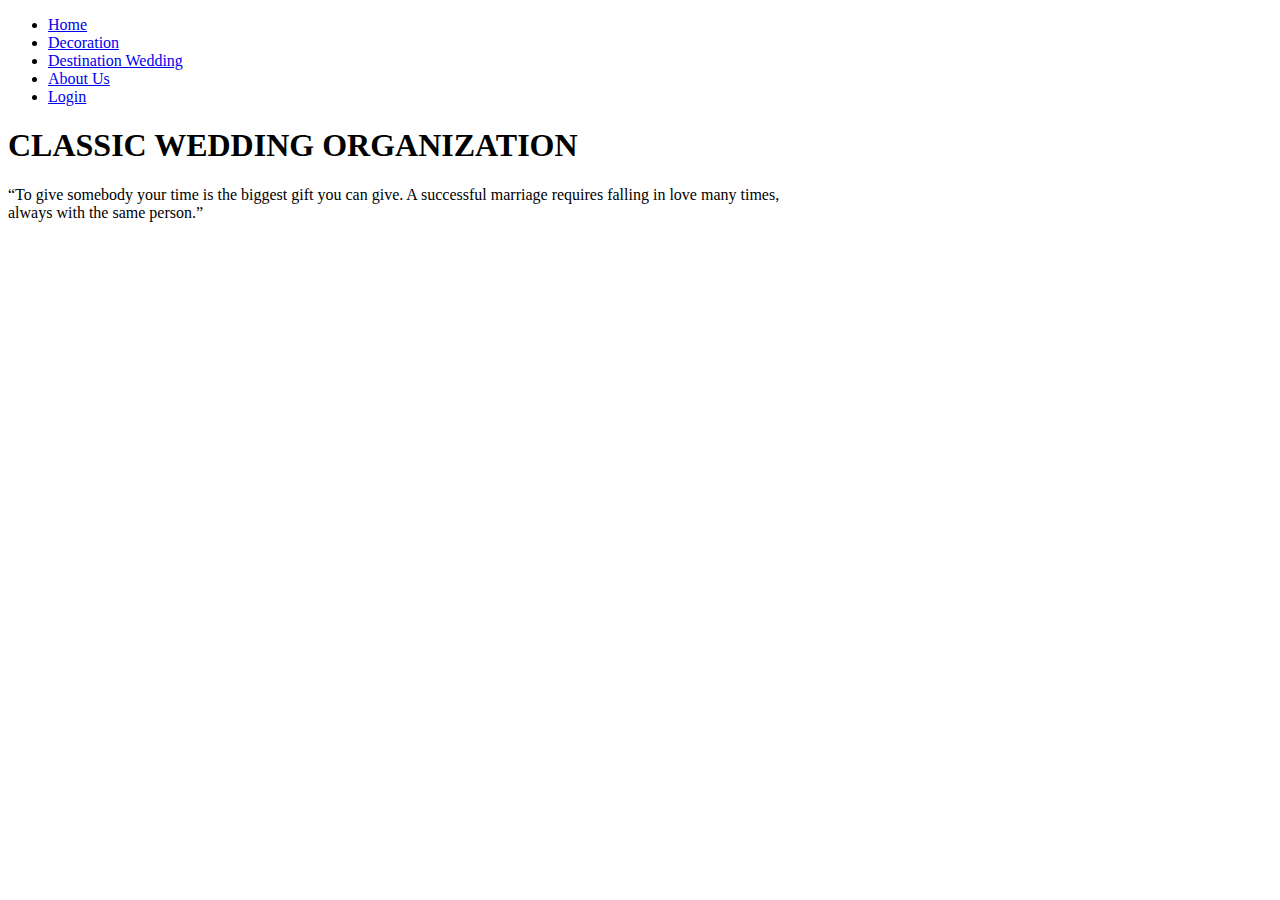
==== index.html @ 3666c315 "new file" ====
<!DOCTYPE html>
<html lang="en">
<head>
    <meta charset="UTF-8">
    <meta name="viewport" content="width=device-width, initial-scale=1.0">
    <title>Classic Wedding Organization</title>
    <link rel="stylesheet" href="./CSS/Style.css">
</head>
<body>
    <div class="banner">
    <div class="navbar">
    
    <ul>
        <li><a href="#">Home</a></li>
        <li><a href="./Pages/decoration.html">Decoration</a></li>
        <li><a href="#">Destination Wedding</a></li>
        <li><a href="#">About Us</a></li>
        <li><a href="#">Login </a></li>
    </ul>
    </div>

    <div class="content">
        <h1>CLASSIC WEDDING ORGANIZATION</h1>
        <p>“To give somebody your time is the biggest gift you can give.
        A successful marriage requires falling in love many times,<br> always with the same person.” </p>
    </div>

</body>
</html>
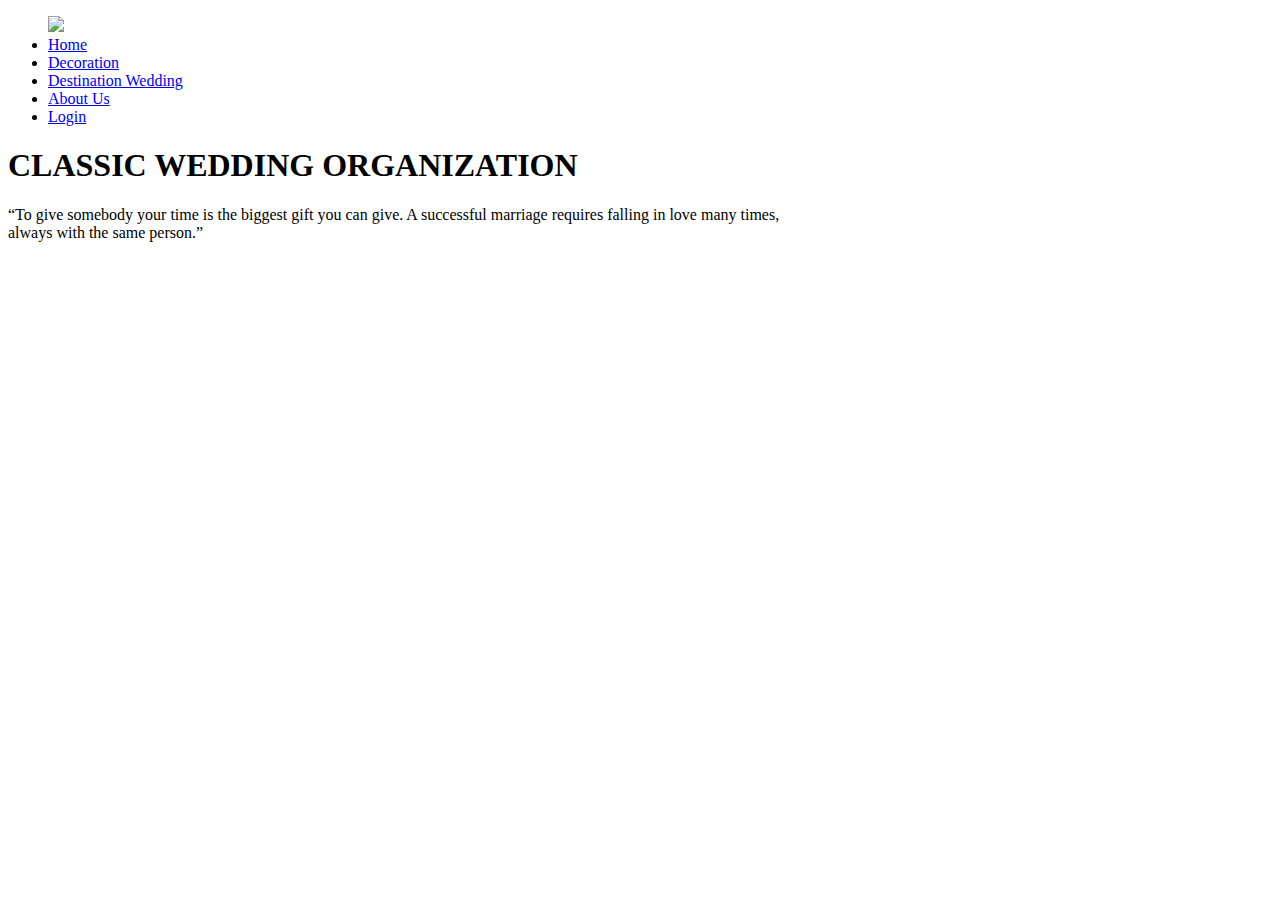
==== commit fde751ef: "update about us and index page" ====
--- a/index.html
+++ b/index.html
@@ -11,11 +11,12 @@
     <div class="navbar">
     
     <ul>
+        <img src="./Images/wedding.png" height="20px"/>
         <li><a href="#">Home</a></li>
-        <li><a href="./Pages/decoration.html">Decoration</a></li>
+        <li><a href="./pages/decoration.html">Decoration</a></li>
         <li><a href="#">Destination Wedding</a></li>
-        <li><a href="#">About Us</a></li>
-        <li><a href="#">Login </a></li>
+        <li><a href="./pages/about.html">About Us</a></li>
+        <li><a href="./login.html">Login </a></li>
     </ul>
     </div>
 
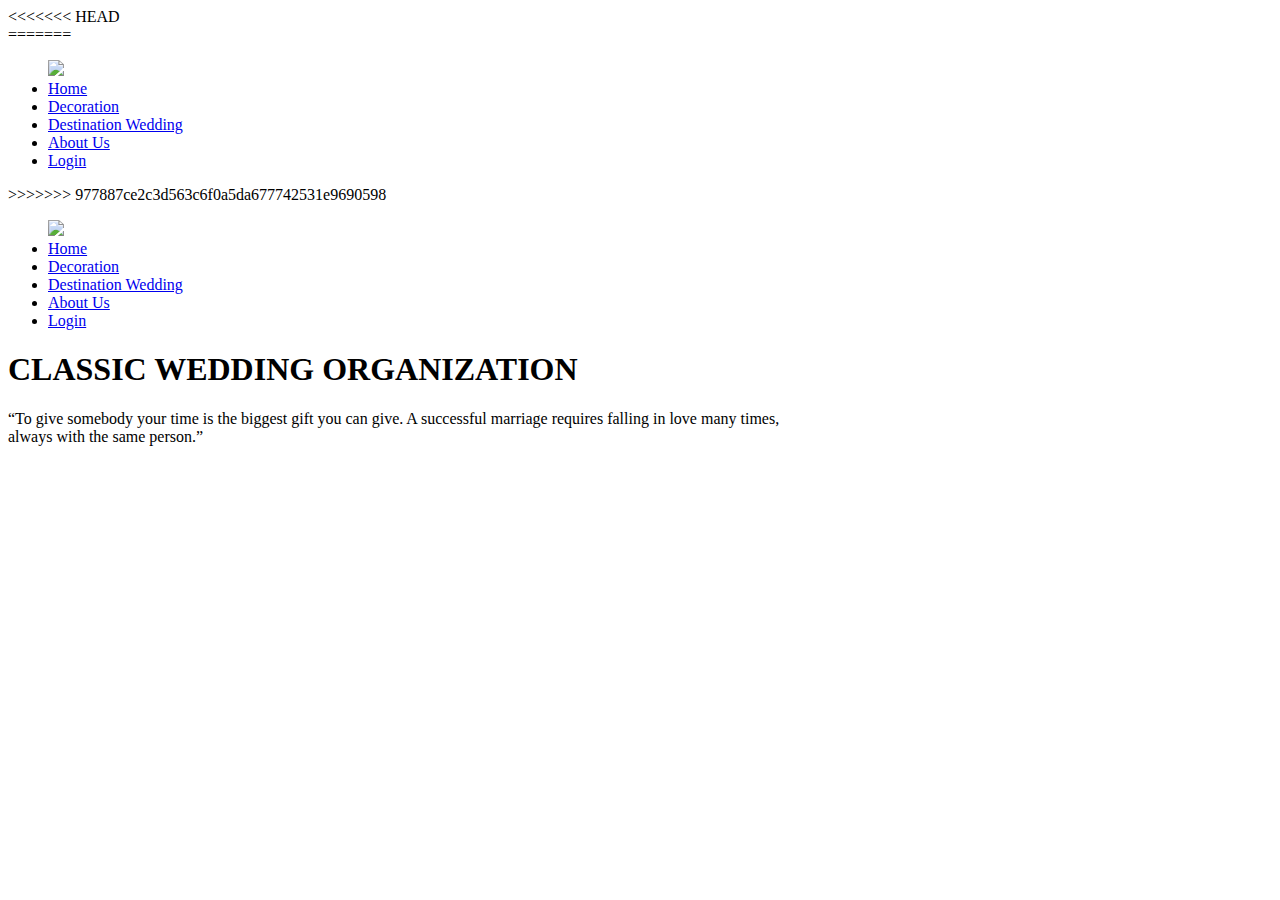
==== commit fdce39a6: "Merge branch 'main' of https://github.com/SarthakMandlekar/Classic_Wedding_Organization" ====
--- a/index.html
+++ b/index.html
@@ -1,13 +1,18 @@
 <!DOCTYPE html>
 <html lang="en">
+
 <head>
     <meta charset="UTF-8">
     <meta name="viewport" content="width=device-width, initial-scale=1.0">
     <title>Classic Wedding Organization</title>
     <link rel="stylesheet" href="./CSS/Style.css">
 </head>
+
 <body>
     <div class="banner">
+<<<<<<< HEAD
+        <div class="navbar">
+=======
     <div class="navbar">
     
     <ul>
@@ -19,12 +24,24 @@
         <li><a href="./login.html">Login </a></li>
     </ul>
     </div>
+>>>>>>> 977887ce2c3d563c6f0a5da677742531e9690598
 
-    <div class="content">
-        <h1>CLASSIC WEDDING ORGANIZATION</h1>
-        <p>“To give somebody your time is the biggest gift you can give.
-        A successful marriage requires falling in love many times,<br> always with the same person.” </p>
-    </div>
+            <ul>
+                <img src="./Images/wedding.png" height="20px" />
+                <li><a href="#">Home</a></li>
+                <li><a href="#">Decoration</a></li>
+                <li><a href="destination.html">Destination Wedding</a></li>
+                <li><a href="#">About Us</a></li>
+                <li><a href="#">Login </a></li>
+            </ul>
+        </div>
+
+        <div class="content">
+            <h1>CLASSIC WEDDING ORGANIZATION</h1>
+            <p>“To give somebody your time is the biggest gift you can give.
+                A successful marriage requires falling in love many times,<br> always with the same person.” </p>
+        </div>
 
 </body>
+
 </html>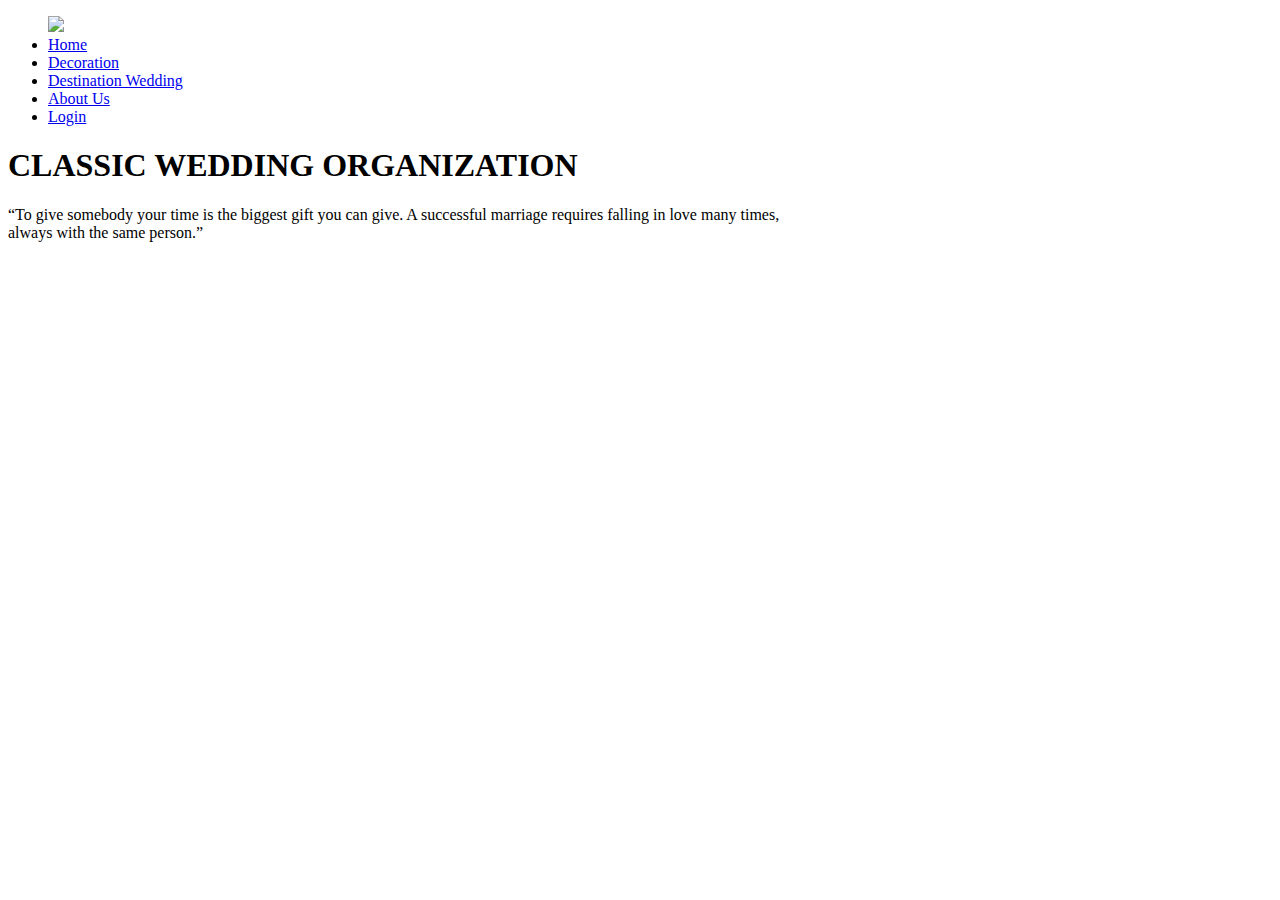
==== commit dc70b203: "added html" ====
--- a/index.html
+++ b/index.html
@@ -10,9 +10,8 @@
 
 <body>
     <div class="banner">
-<<<<<<< HEAD
+
         <div class="navbar">
-=======
     <div class="navbar">
     
     <ul>
@@ -23,18 +22,6 @@
         <li><a href="./pages/about.html">About Us</a></li>
         <li><a href="./login.html">Login </a></li>
     </ul>
-    </div>
->>>>>>> 977887ce2c3d563c6f0a5da677742531e9690598
-
-            <ul>
-                <img src="./Images/wedding.png" height="20px" />
-                <li><a href="#">Home</a></li>
-                <li><a href="#">Decoration</a></li>
-                <li><a href="destination.html">Destination Wedding</a></li>
-                <li><a href="#">About Us</a></li>
-                <li><a href="#">Login </a></li>
-            </ul>
-        </div>
 
         <div class="content">
             <h1>CLASSIC WEDDING ORGANIZATION</h1>
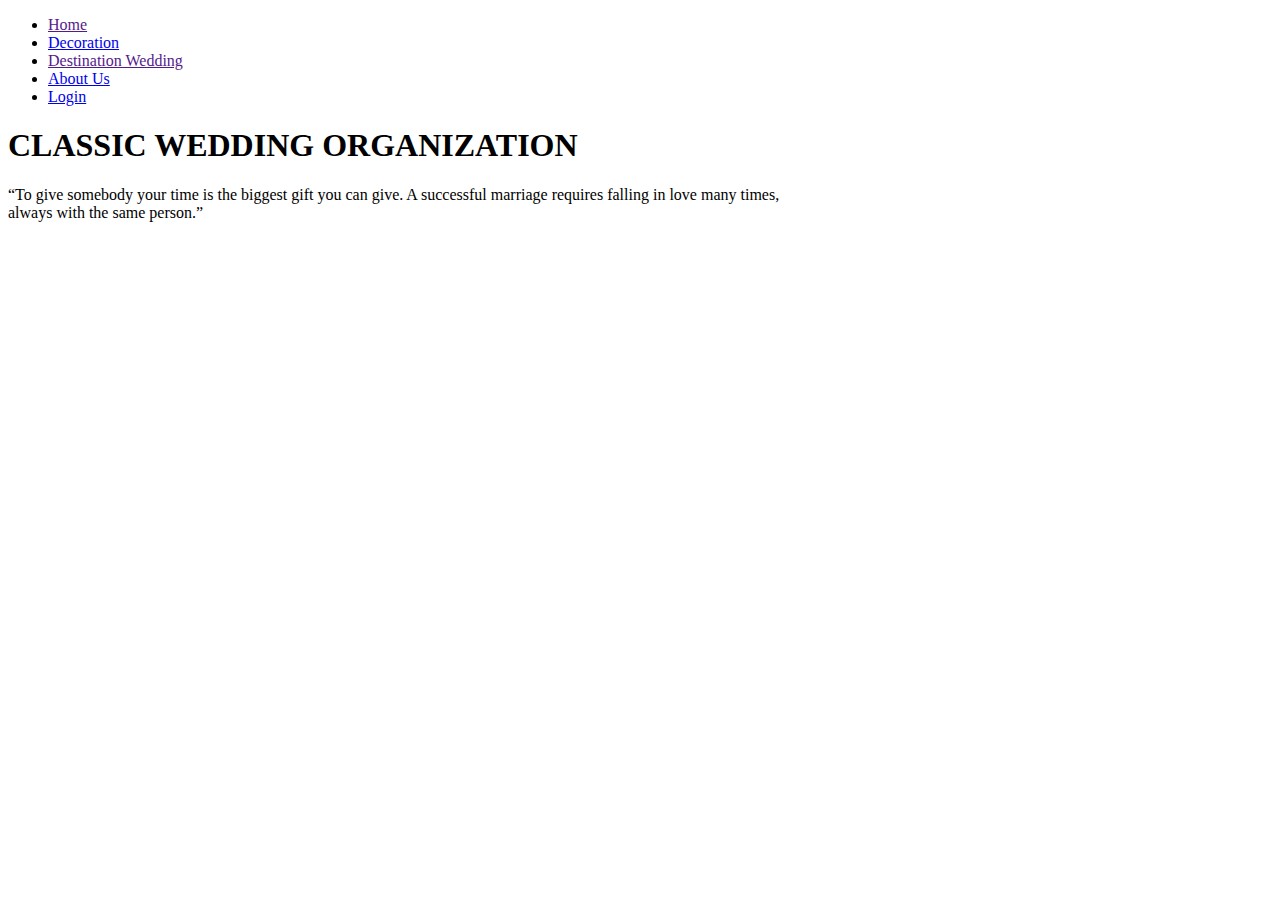
==== commit 5edfe62f: "hello" ====
--- a/index.html
+++ b/index.html
@@ -15,10 +15,9 @@
     <div class="navbar">
     
     <ul>
-        <img src="./Images/wedding.png" height="20px"/>
-        <li><a href="#">Home</a></li>
+        <li><a href="">Home</a></li>
         <li><a href="./pages/decoration.html">Decoration</a></li>
-        <li><a href="#">Destination Wedding</a></li>
+        <li><a href="">Destination Wedding</a></li>
         <li><a href="./pages/about.html">About Us</a></li>
         <li><a href="./login.html">Login </a></li>
     </ul>
